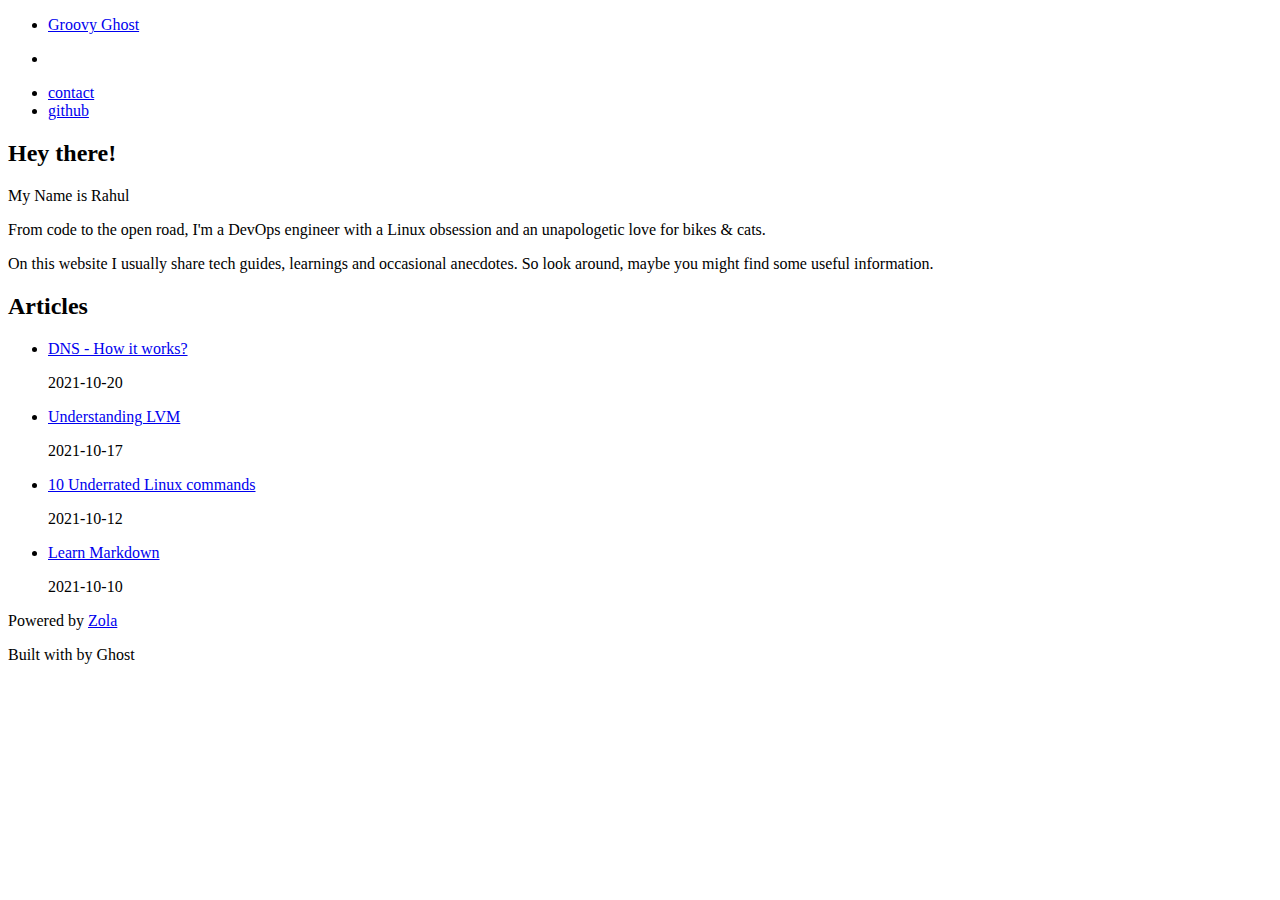
==== index.html @ 520ddb70 "Deploy groovyghost/groovyghost.github.io to groovyghost/groovyghost.github.io:gh-pages" ====
<!DOCTYPE html>
<html lang="en">
  <head>
    
    <link rel="alternate" type="application/rss+xml" title="RSS" href="https://groovyghost.in/rss.xml">
    
    <meta charset="utf-8" />
    <meta name="apple-mobile-web-app-capable" content="yes">
    <meta name="viewport" content="width=device-width, initial-scale=1">
    <title>Groovy Ghost</title>
    <link rel="stylesheet" href="https://groovyghost.in/style.css?h=952372007fe5dc30ecb7" />
    <link rel="shortcut icon" type="image/png" href="https://groovyghost.in/favicon.png"/>
    <script
      src="https://kit.fontawesome.com/93866eaaa9.js"
      crossorigin="anonymous"
    ></script>
  </head>

    <nav class="menu">
      <div class="nav-left">
        <ul>
          <li>
            <a href="/"
              ><img class="logo" src="https://groovyghost.in/favicon.png" alt="" /><span
                class="sitename"
                >Groovy Ghost</span
              ></a
            >
          </li>
        </ul>
      </div>
      <div class="nav-right">
        <ul>
        <li class="icons">
            <a
                title="RSS feed"
              class="fas fa-rss"
              href="https://groovyghost.in/rss.xml"
            ></a>
            <a
                title="Dark mode"
              id="darkmodetoggle"
              class="fas fa-moon"
              onclick="switchTheme()"
            ></a>
        <a id="toggle-nav" onclick="toggleNav()">
            <i class="fa fa-bars"></i>
        </a>
          </li>
        </ul>
        <ul id="links">
          <li><a href="mailto:grovyghost@protonmail.com">contact</a></li>
          <li><a target="_blank" href="https://github.com/groovyghost">github</a></li>
        </ul>
      </div>
    </nav>

  <body>
    <section class="section">
      <div class="container">
<h2 class="title">Hey there!</h2>
<p>My Name is  Rahul</p>
<p>From code to the open road, I'm a DevOps engineer with a Linux obsession and an unapologetic love for bikes & cats.</p>
<p>On this website I usually share tech guides, learnings and occasional anecdotes. So look around, maybe you might find some useful information.</p>
  <h2 id="Articles">Articles</h2>
  <ul class="articles">
  
  
  <li>
    <a href="https://groovyghost.in/blog/2021-oct-20-dns/">DNS - How it works?</a>
    <p class="date">2021-10-20</p>
  </li>
  
  <li>
    <a href="https://groovyghost.in/blog/2021-oct-17-lvm/">Understanding LVM</a>
    <p class="date">2021-10-17</p>
  </li>
  
  <li>
    <a href="https://groovyghost.in/blog/2021-oct-12-linux-commands/">10 Underrated Linux commands</a>
    <p class="date">2021-10-12</p>
  </li>
  
  <li>
    <a href="https://groovyghost.in/blog/2021-oct-10-learn-markdown/">Learn Markdown</a>
    <p class="date">2021-10-10</p>
  </li>
  

</div>
    </section>



<footer>
	<p>Powered by <a target="_blank" href="https://www.getzola.org/">Zola</a></p>
  <p>Built with <i class="far fa-heart"></i> by Ghost</p>
</footer>
<script src="https://groovyghost.in/darktheme.js?h=c8f029cbce9d5afa02b3" crossorigin="anonymous"></script>
<script src="https://groovyghost.in/nav-toggle.js?h=01a7f6219b688ab18d5d" crossorigin="anonymous"></script>

  </body>


</html>
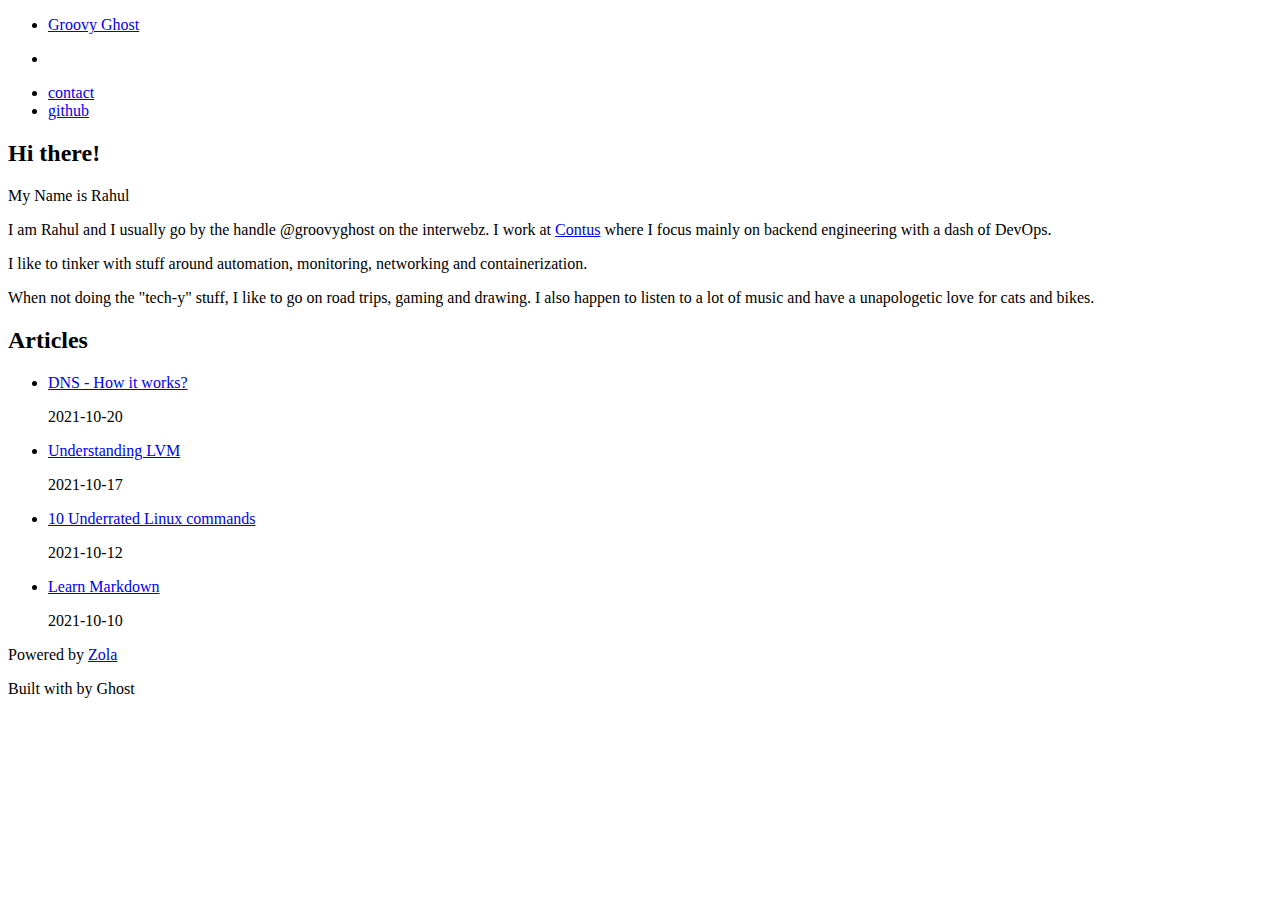
==== commit 5f55511d: "Deploy groovyghost/groovyghost.in to groovyghost/groovyghost.in:cloudflare" ====
--- a/index.html
+++ b/index.html
@@ -8,7 +8,7 @@
     <meta name="apple-mobile-web-app-capable" content="yes">
     <meta name="viewport" content="width=device-width, initial-scale=1">
     <title>Groovy Ghost</title>
-    <link rel="stylesheet" href="https://groovyghost.in/style.css?h=952372007fe5dc30ecb7" />
+    <link rel="stylesheet" href="https://groovyghost.in/style.css?h=9bc6b4e6273173d0a5a6" />
     <link rel="shortcut icon" type="image/png" href="https://groovyghost.in/favicon.png"/>
     <script
       src="https://kit.fontawesome.com/93866eaaa9.js"
@@ -58,10 +58,14 @@
   <body>
     <section class="section">
       <div class="container">
-<h2 class="title">Hey there!</h2>
+<h2 class="title">
+  <div class="waving" style="display: inline-block;" data-hover="👋">
+  <div class="waving-2">Hi </div>
+  </div> there!</h2>
 <p>My Name is  Rahul</p>
-<p>From code to the open road, I'm a DevOps engineer with a Linux obsession and an unapologetic love for bikes & cats.</p>
-<p>On this website I usually share tech guides, learnings and occasional anecdotes. So look around, maybe you might find some useful information.</p>
+<p>I am Rahul and I usually go by the handle @groovyghost on the interwebz. I work at <a href="https://www.contus.com/">Contus</a> where I focus mainly on backend engineering with a dash of DevOps.</p>
+<p>I like to tinker with stuff around automation, monitoring, networking and containerization.</p>
+<p>When not doing the "tech-y" stuff, I like to go on road trips, gaming and drawing. I also happen to listen to a lot of music and have a unapologetic love for cats and bikes.</p>
   <h2 id="Articles">Articles</h2>
   <ul class="articles">
   
@@ -86,11 +90,8 @@
     <p class="date">2021-10-10</p>
   </li>
   
-
 </div>
     </section>
-
-
 
 <footer>
 	<p>Powered by <a target="_blank" href="https://www.getzola.org/">Zola</a></p>
